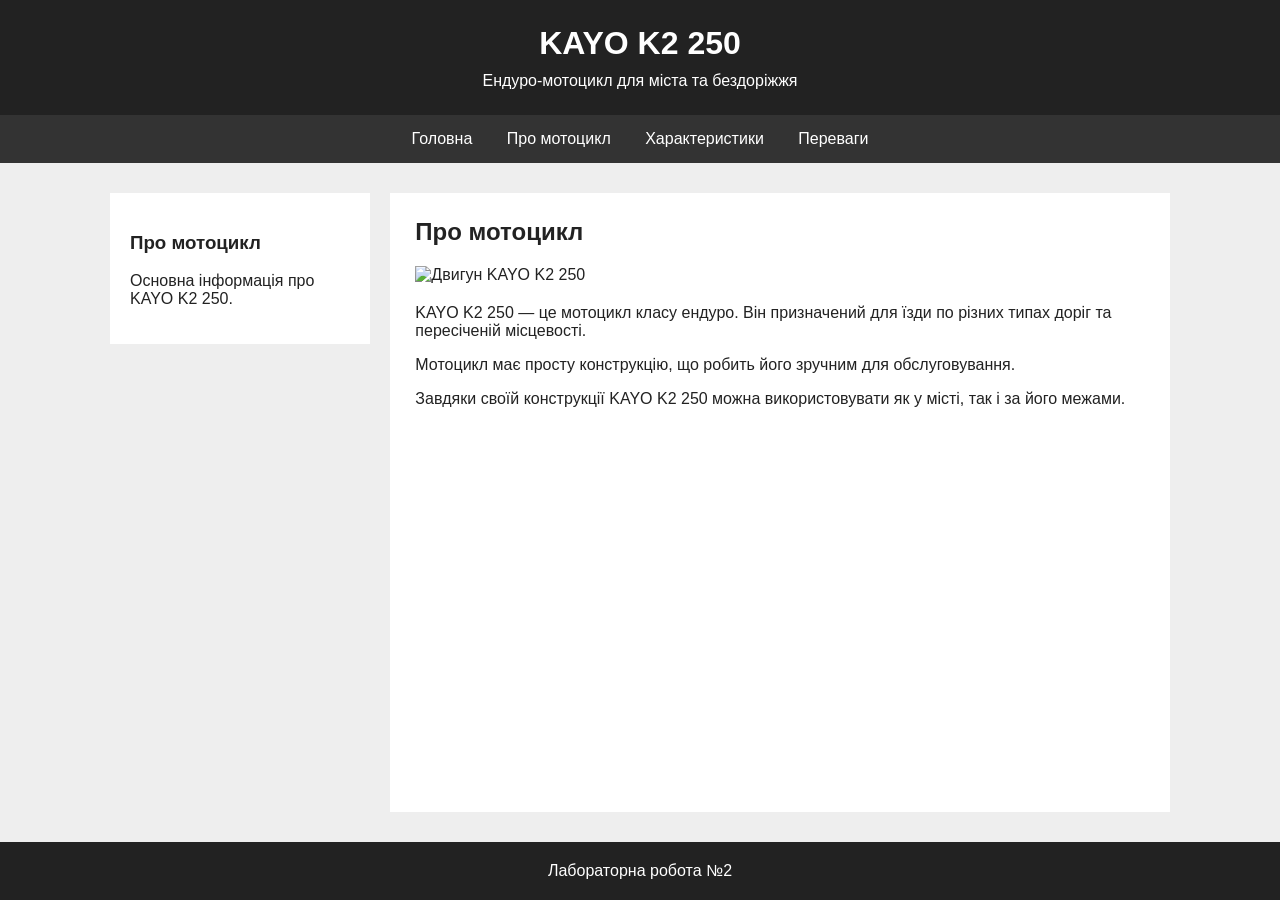
==== about.html @ bb19d6b8 "Add files via upload" ====
<!DOCTYPE html>
<html lang="uk">
<head>
    <meta charset="UTF-8">
    <meta name="viewport" content="width=device-width, initial-scale=1.0">
    <title>KAYO K2 250 - Про мотоцикл</title>
    <link rel="stylesheet" href="style.css">
</head>

<body>

<header>
    <h1>KAYO K2 250</h1>
    <p>Ендуро-мотоцикл для міста та бездоріжжя</p>
</header>

<nav>
    <a href="index.html">Головна</a>
    <a href="about.html">Про мотоцикл</a>
    <a href="specs.html">Характеристики</a>
    <a href="advantages.html">Переваги</a>
</nav>

<div class="container">

    <aside>
        <h3>Про мотоцикл</h3>
        <p>Основна інформація про KAYO K2 250.</p>
    </aside>

    <main>
        <h2>Про мотоцикл</h2>

        <img src="img/2.jpg" alt="Двигун KAYO K2 250">

        <p>
            KAYO K2 250 — це мотоцикл класу ендуро.
            Він призначений для їзди по різних типах
            доріг та пересіченій місцевості.
        </p>

        <p>
            Мотоцикл має просту конструкцію,
            що робить його зручним для обслуговування.
        </p>

        <p>
            Завдяки своїй конструкції KAYO K2 250
            можна використовувати як у місті,
            так і за його межами.
        </p>
    </main>

</div>

<footer>
    <p>Лабораторна робота №2</p>
</footer>

</body>
</html>
---- style.css ----
html {
    height: 100%;
}

body {
    margin: 0;
    min-height: 100vh;
    font-family: Arial, sans-serif;
    background-color: #eeeeee;
    color: #222222;

    display: flex;
    flex-direction: column;
}


/* Верхня частина */
header {
    background-color: #222222;
    color: white;
    text-align: center;
    padding: 25px;
}

header h1 {
    margin: 0 0 10px 0;
}

header p {
    margin: 0;
}


/* Навігація */
nav {
    background-color: #333333;
    text-align: center;
    padding: 15px;
}

nav a {
    color: white;
    text-decoration: none;
    margin: 0 15px;
}

nav a:hover {
    text-decoration: underline;
}


/* Основний блок */
.container {
    width: 100%;
    max-width: 1100px;
    margin: 30px auto;
    padding: 0 20px;
    display: flex;
    gap: 20px;
    box-sizing: border-box;

    flex: 1;
}


/* Бічна панель */
aside {
    width: 25%;
    height: fit-content;
    background-color: white;
    padding: 20px;
    box-sizing: border-box;
}


/* Основний контент */
main {
    width: 75%;
    background-color: white;
    padding: 25px;
    box-sizing: border-box;
}

main h2 {
    margin-top: 0;
}


/* Зображення */
main img {
    max-width: 100%;
    max-height: 400px;
    display: block;
    margin: 20px auto;
}


/* Таблиця */
table {
    width: 100%;
    border-collapse: collapse;
}

th,
td {
    padding: 10px;
    text-align: left;
}

th {
    background-color: #dddddd;
}


/* Список */
li {
    margin-bottom: 10px;
}


/* Футер */
footer {
    background-color: #222222;
    color: white;
    text-align: center;
    padding: 15px;
    margin-top: auto;
}

footer p {
    margin: 5px;
}


/* Для телефону */
@media (max-width: 700px) {

    .container {
        flex-direction: column;
    }

    aside,
    main {
        width: 100%;
    }

    nav a {
        display: block;
        margin: 10px;
    }
}
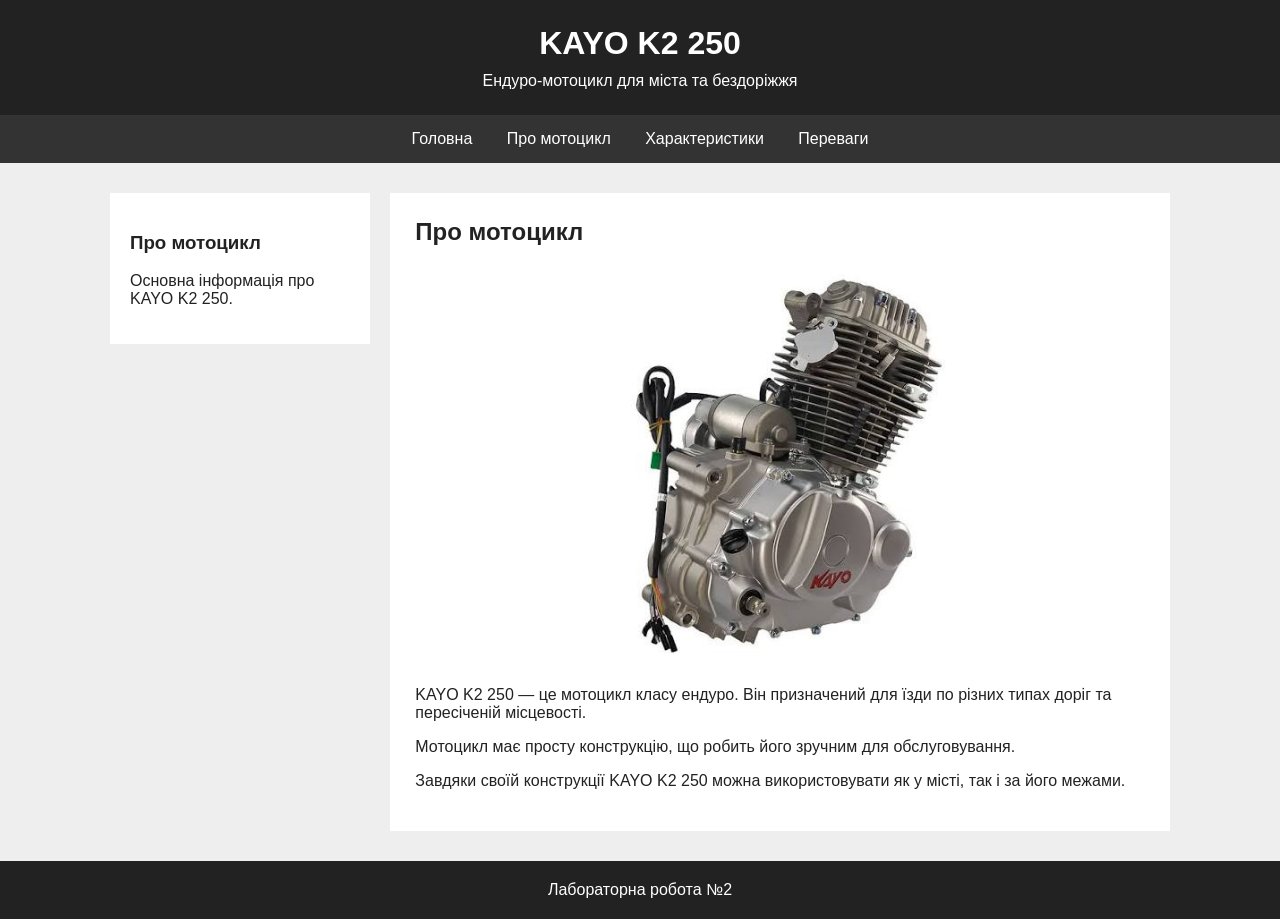
==== commit cbffbac1: "Fix HTML structure and image source in about.html" ====
--- a/about.html
+++ b/about.html
@@ -31,7 +31,7 @@
     <main>
         <h2>Про мотоцикл</h2>
 
-        <img src="img/2.jpg" alt="Двигун KAYO K2 250">
+        <img src="2.jpg" alt="Двигун KAYO K2 250">
 
         <p>
             KAYO K2 250 — це мотоцикл класу ендуро.
@@ -58,4 +58,4 @@
 </footer>
 
 </body>
-</html>+</html>
